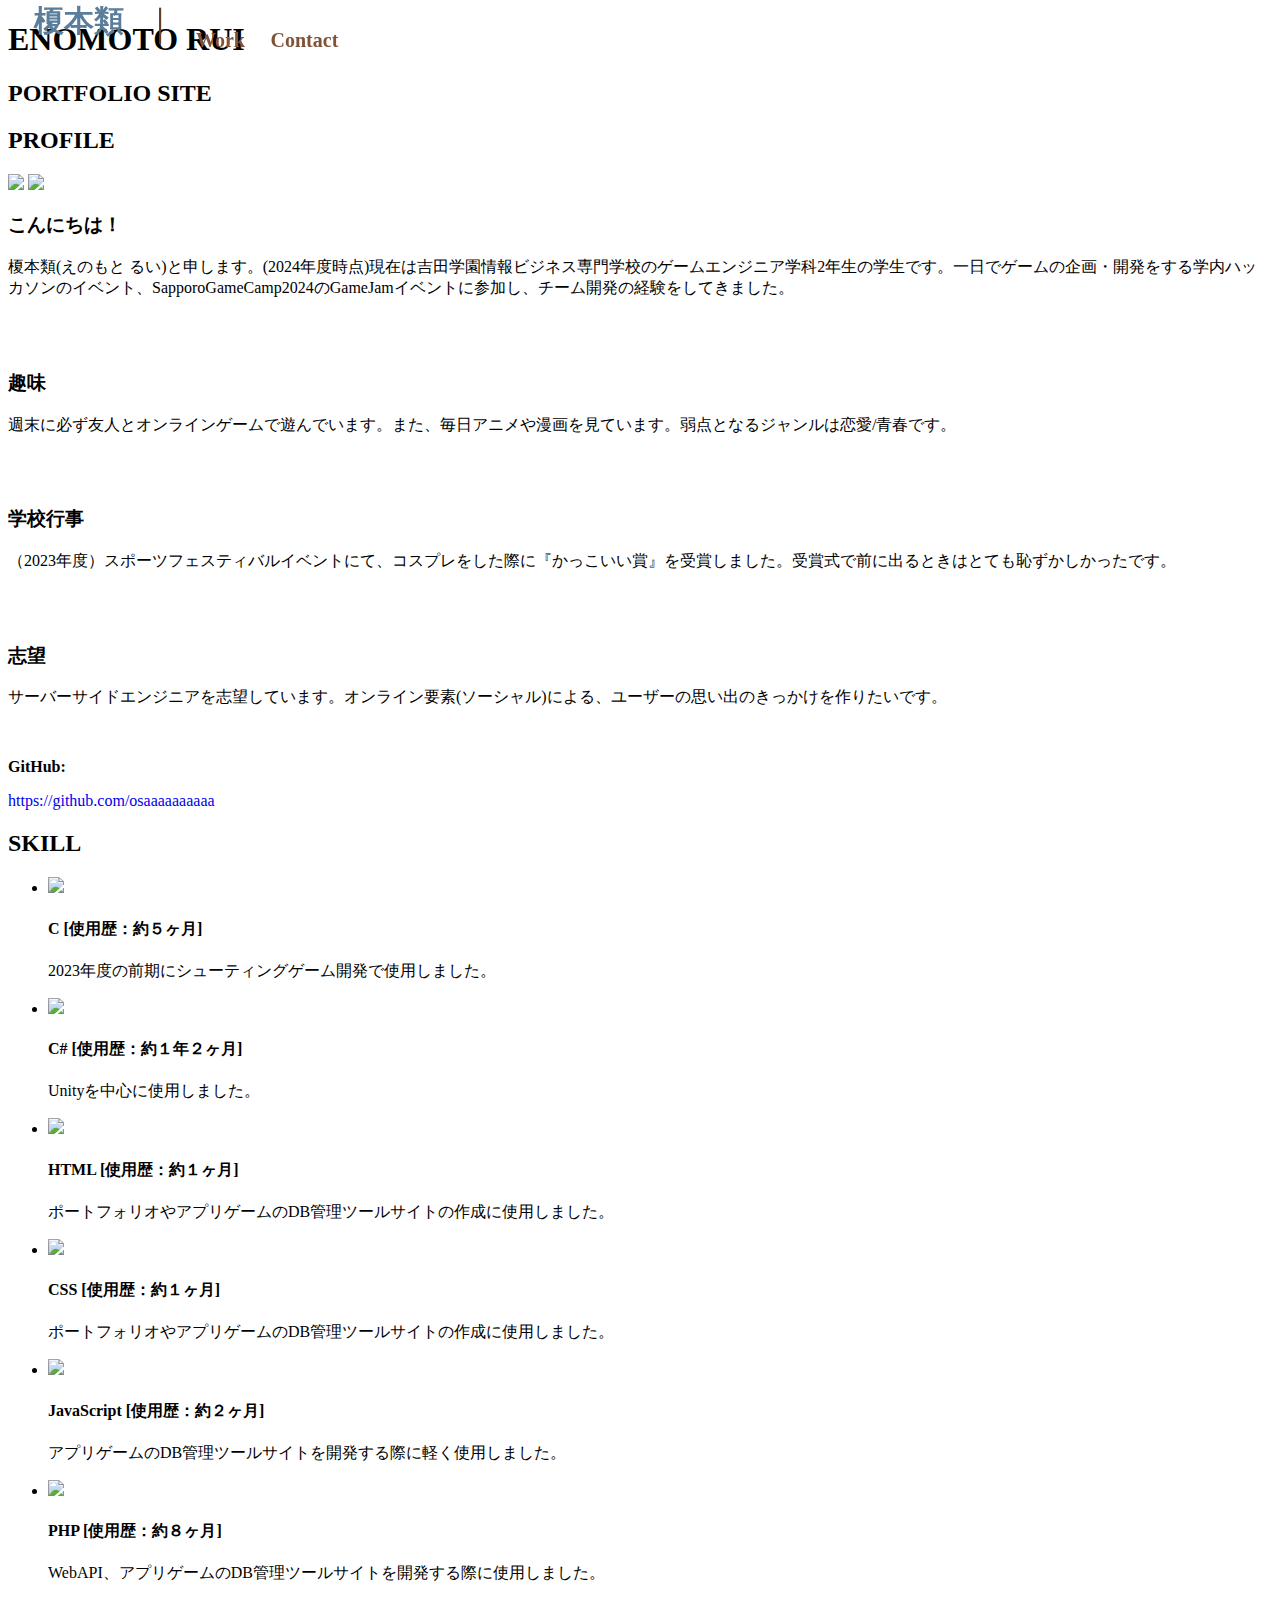
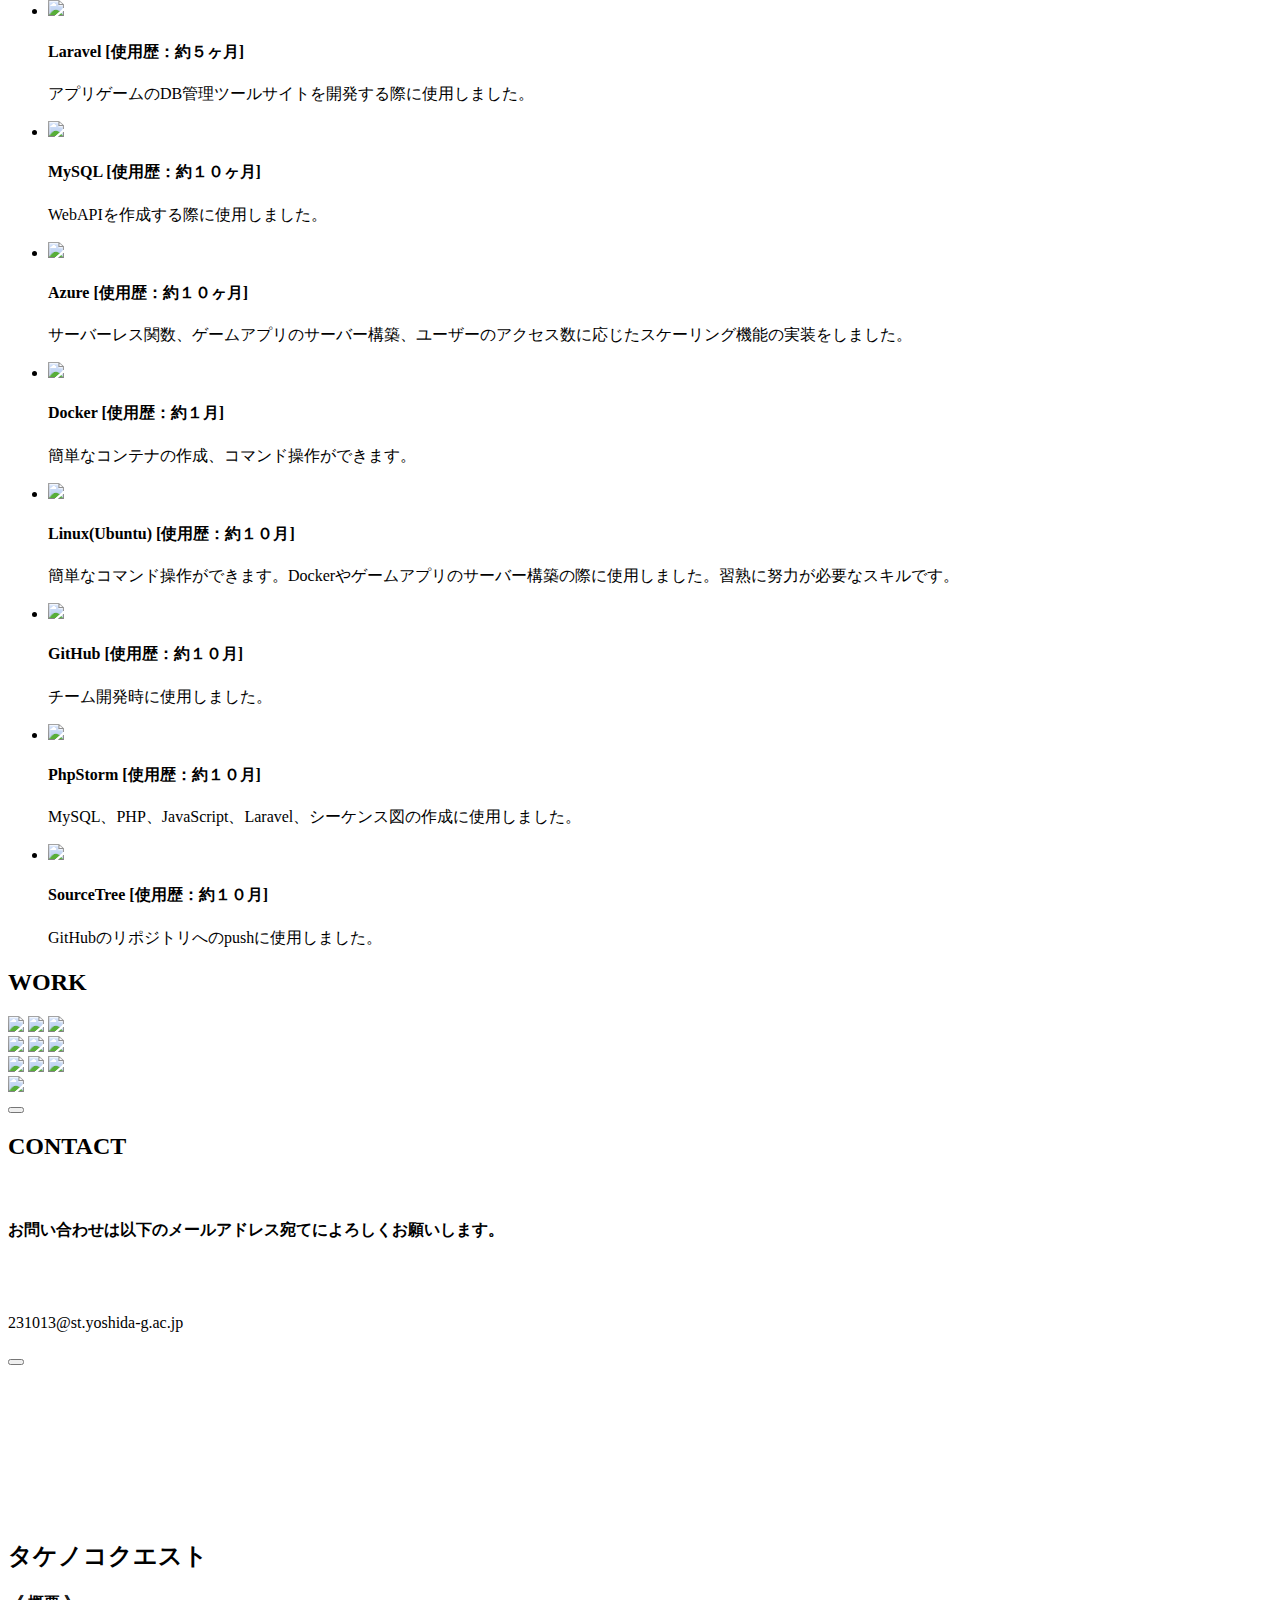
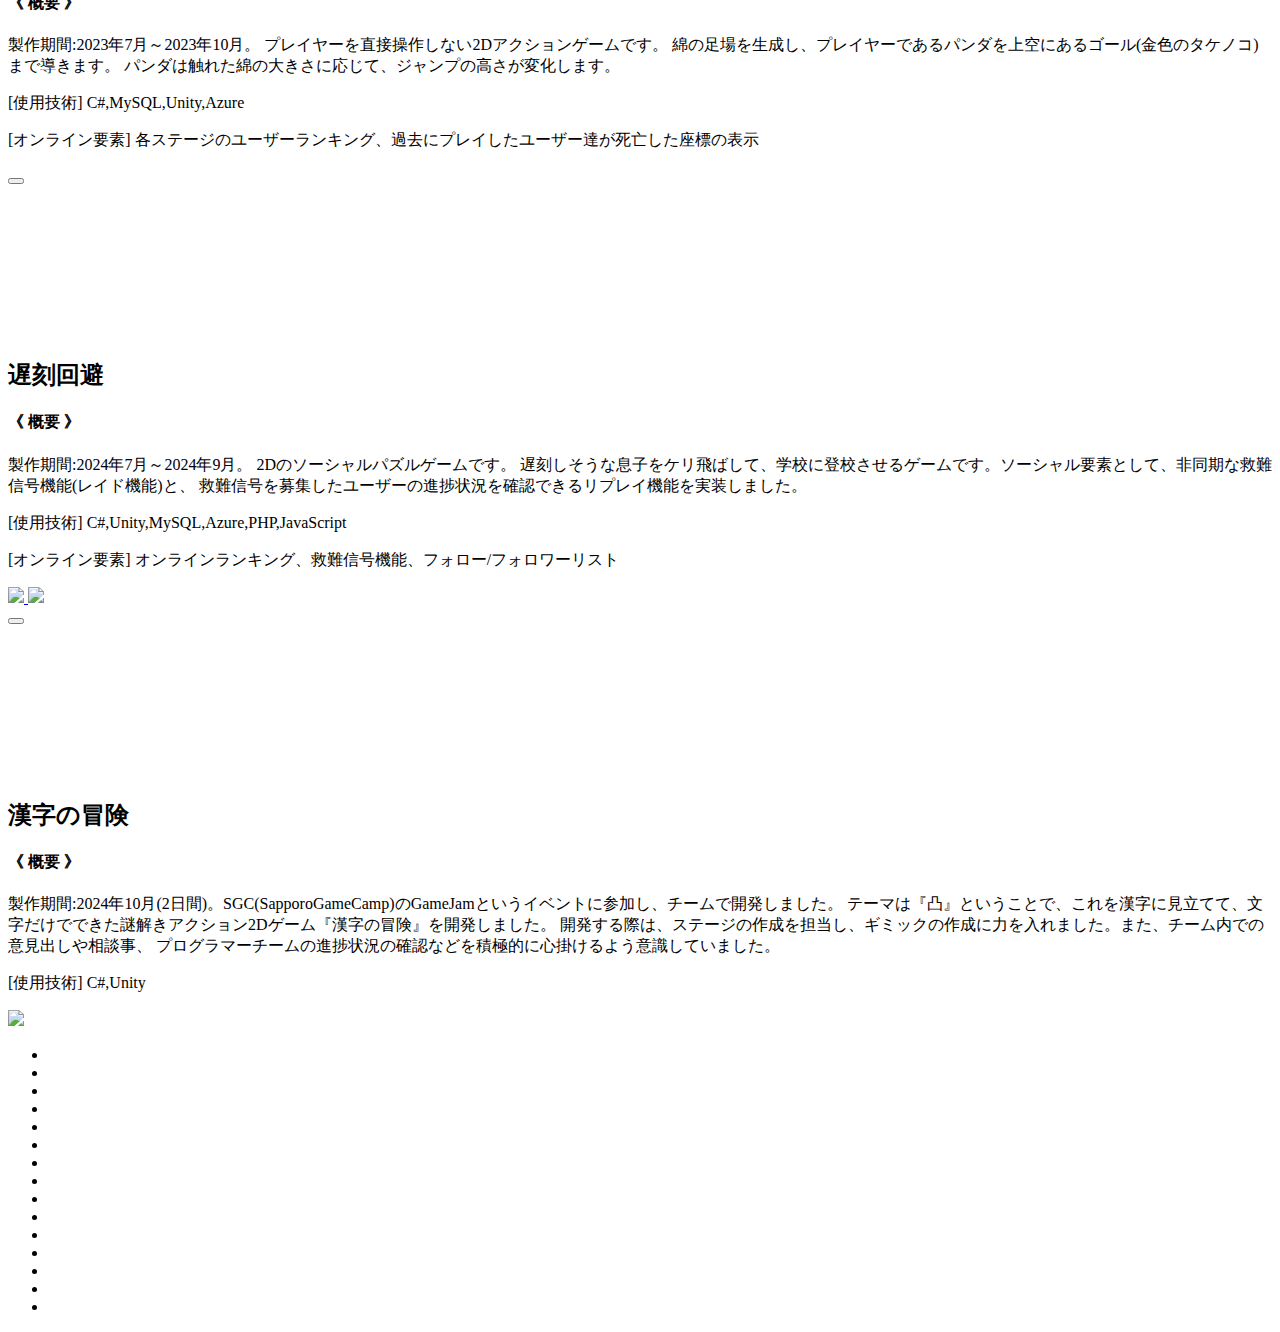
==== index.html @ 55a9dcc2 "GitHubアカウントリンク記載" ====
﻿<!DOCTYPE html>

<html lang="en" xmlns="http://www.w3.org/1999/xhtml">
<head>
    <meta charset="utf-8"/>
    <link rel="stylesheet" href="css/index.css"/>
    <link rel="stylesheet" href="css/bg.css"/>
    <link rel="stylesheet" href="css/modal.css"/>
    <link rel="stylesheet" href="css/header.css">
</head>
<body>

<!--*******************
*  ヘッダー
********************-->
<header style="z-index:10000">
    <a href="./index.html" style="text-decoration:none;">
        <p>榎本類</p>
    </a>
    <div class="header-text-border">
        <p>│</p>
    </div>
    <a href="./works.html" style="text-decoration:none;">
        <p>Work</p>
    </a>
    <a class="js-modal-button" data-btnid="0" style="text-decoration:none;">
        <p>Contact</p>
    </a>
</header>

<!--*******************
*  見出し
********************-->
<div class="title">
    <h1>ENOMOTO RUI</h1>
    <h2>PORTFOLIO SITE</h2>
</div>

<!--*******************
*  プロフィール
********************-->
<div class="profile-outer">
    <h2>PROFILE</h2>
    <div class="profile-area">
        <div class="icons">
            <img src="img/profile_icon1.png">
            <img src="img/profile_icon2.png">
        </div>
        <div class="textbox">
            <h3>こんにちは！</h3>
            <p>榎本類(えのもと
                るい)と申します。(2024年度時点)現在は吉田学園情報ビジネス専門学校のゲームエンジニア学科2年生の学生です。一日でゲームの企画・開発をする学内ハッカソンのイベント、SapporoGameCamp2024のGameJamイベントに参加し、チーム開発の経験をしてきました。</p>
            <br>
            <br>
            <h3>趣味</h3>
            <p>
                週末に必ず友人とオンラインゲームで遊んでいます。また、毎日アニメや漫画を見ています。弱点となるジャンルは恋愛/青春です。</p>
            <br>
            <br>
            <h3>学校行事</h3>
            <p>
                （2023年度）スポーツフェスティバルイベントにて、コスプレをした際に『かっこいい賞』を受賞しました。受賞式で前に出るときはとても恥ずかしかったです。</p>
            <br>
            <br>
            <h3>志望</h3>
            <p>
                サーバーサイドエンジニアを志望しています。オンライン要素(ソーシャル)による、ユーザーの思い出のきっかけを作りたいです。</p>
            <br>
            <p style="font-weight: bold">GitHub:</p>
            <a href="https://github.com/osaaaaaaaaaa" style="text-decoration:none;">
                https://github.com/osaaaaaaaaaa
            </a>
        </div>
    </div>
</div>

<!--*******************
*  スキル
********************-->
<div class="title-skill">
    <h2>SKILL</h2>
</div>
<ul class="skill-list">
    <li class="skill">
        <img src="img/skill/skill_c.png">
        <div class="skill-text">
            <h4>C [使用歴：約５ヶ月]</h4>
            <p>2023年度の前期にシューティングゲーム開発で使用しました。</p>
        </div>
    </li>
    <li class="skill">
        <img src="img/skill/skill_c%23.png">
        <div class="skill-text">
            <h4>C# [使用歴：約１年２ヶ月]</h4>
            <p>Unityを中心に使用しました。</p>
        </div>
    </li>
    <li class="skill">
        <img src="img/skill/skill_html.png">
        <div class="skill-text">
            <h4>HTML [使用歴：約１ヶ月]</h4>
            <p>ポートフォリオやアプリゲームのDB管理ツールサイトの作成に使用しました。</p>
        </div>
    </li>
    <li class="skill">
        <img src="img/skill/skill_css.png">
        <div class="skill-text">
            <h4>CSS [使用歴：約１ヶ月]</h4>
            <p>ポートフォリオやアプリゲームのDB管理ツールサイトの作成に使用しました。</p>
        </div>
    </li>
    <li class="skill">
        <img src="img/skill/skill_javascript.png">
        <div class="skill-text">
            <h4>JavaScript [使用歴：約２ヶ月]</h4>
            <p>アプリゲームのDB管理ツールサイトを開発する際に軽く使用しました。</p>
        </div>
    </li>
    <li class="skill">
        <img src="img/skill/skill_php.png">
        <div class="skill-text">
            <h4>PHP [使用歴：約８ヶ月]</h4>
            <p>WebAPI、アプリゲームのDB管理ツールサイトを開発する際に使用しました。</p>
        </div>
    </li>
    <li class="skill">
        <img src="img/skill/skill_laravel.png">
        <div class="skill-text">
            <h4>Laravel [使用歴：約５ヶ月]</h4>
            <p>アプリゲームのDB管理ツールサイトを開発する際に使用しました。</p>
        </div>
    </li>
    <li class="skill">
        <img src="img/skill/skill_mysql.png">
        <div class="skill-text">
            <h4>MySQL [使用歴：約１０ヶ月]</h4>
            <p>WebAPIを作成する際に使用しました。</p>
        </div>
    </li>
    <li class="skill">
        <img src="img/skill/skill_azure.png">
        <div class="skill-text">
            <h4>Azure [使用歴：約１０ヶ月]</h4>
            <p>
                サーバーレス関数、ゲームアプリのサーバー構築、ユーザーのアクセス数に応じたスケーリング機能の実装をしました。</p>
        </div>
    </li>
    <li class="skill">
        <img src="img/skill/skill_docker.png">
        <div class="skill-text">
            <h4>Docker [使用歴：約１月]</h4>
            <p>簡単なコンテナの作成、コマンド操作ができます。</p>
        </div>
    </li>
    <li class="skill">
        <img src="img/skill/skill_ubuntu.png">
        <div class="skill-text">
            <h4>Linux(Ubuntu) [使用歴：約１０月]</h4>
            <p>
                簡単なコマンド操作ができます。Dockerやゲームアプリのサーバー構築の際に使用しました。習熟に努力が必要なスキルです。</p>
        </div>
    </li>
    <li class="skill">
        <img src="img/skill/skill_github.png">
        <div class="skill-text">
            <h4>GitHub [使用歴：約１０月]</h4>
            <p>チーム開発時に使用しました。</p>
        </div>
    </li>
    <li class="skill">
        <img src="img/skill/skill_phpstorm.png">
        <div class="skill-text">
            <h4>PhpStorm [使用歴：約１０月]</h4>
            <p>MySQL、PHP、JavaScript、Laravel、シーケンス図の作成に使用しました。</p>
        </div>
    </li>
    <li class="skill">
        <img src="img/skill/skill_sourcetree.png">
        <div class="skill-text">
            <h4>SourceTree [使用歴：約１０月]</h4>
            <p>GitHubのリポジトリへのpushに使用しました。</p>
        </div>
    </li>
</ul>

<!--*******************
*  作品紹介
********************-->
<div class="work-outer">

    <!--テキスト-->
    <div class="textbox01">
        <h2>WORK</h2>
    </div>

    <!--作品 (同じwork-wrapperを三つ複製、work-wrapperの中身は三つ) -->
    <div class="work-area">

        <div class="work-wrapper">
            <a class="js-modal-button" data-btnid="3">
                <img src="img/work/work03.png">
            </a>
            <a class="js-modal-button" data-btnid="7">
                <img src="img/work/work07.png">
            </a>
            <a class="js-modal-button" data-btnid="8">
                <img src="img/work/work08.png">
            </a>
        </div>

        <div class="work-wrapper">
            <a class="js-modal-button" data-btnid="3">
                <img src="img/work/work03.png">
            </a>
            <a class="js-modal-button" data-btnid="7">
                <img src="img/work/work07.png">
            </a>
            <a class="js-modal-button" data-btnid="8">
                <img src="img/work/work08.png">
            </a>
        </div>

        <div class="work-wrapper">
            <a class="js-modal-button" data-btnid="3">
                <img src="img/work/work03.png">
            </a>
            <a class="js-modal-button" data-btnid="7">
                <img src="img/work/work07.png">
            </a>
            <a class="js-modal-button" data-btnid="8">
                <img src="img/work/work08.png">
            </a>
        </div>

    </div>

    <div class="textbox02">
        <!--テキスト-->
        <a href="./works.html">
            <img src="img/viewmore.png" class="viewImg">
        </a>
    </div>

</div>

<!--*******************
*  モーダル
********************-->

<div class="layer js-modal-0">
    <div class="modal">
        <div class="modal__inner">
            <div class="modal__button-wrap">
                <button class="close-button js-close-button-0">
                    <span></span>
                    <span></span>
                </button>
            </div>
            <div class="modal__contents">
                <div class="modal__content">
                    <div class="overviewArea">
                        <h2>CONTACT</h2>
                        <br>
                        <h4>お問い合わせは以下のメールアドレス宛てによろしくお願いします。</h4>
                        <br>
                        <br>
                        <p>231013@st.yoshida-g.ac.jp</p>
                    </div>
                </div>
            </div>
        </div>
    </div>
</div>

<div class="layer js-modal-3">
    <div class="modal">
        <div class="modal__inner">
            <div class="modal__button-wrap">
                <button class="close-button js-close-button-3">
                    <span></span>
                    <span></span>
                </button>
            </div>
            <div class="modal__contents">
                <div class="modal__content">
                    <iframe src="https://www.youtube.com/embed/Vk-fVIKh8K8?si=cwv0KH9Q15zZ2C1L"
                            title="YouTube video player" frameborder="0"
                            allow="accelerometer; autoplay; clipboard-write; encrypted-media; gyroscope; picture-in-picture; web-share"
                            referrerpolicy="strict-origin-when-cross-origin" allowfullscreen></iframe>
                    <div class="overviewArea">
                        <h2>タケノコクエスト</h2>
                        <h4>《 概要 》</h4>
                        <p>製作期間:2023年7月～2023年10月。
                            プレイヤーを直接操作しない2Dアクションゲームです。
                            綿の足場を生成し、プレイヤーであるパンダを上空にあるゴール(金色のタケノコ)まで導きます。
                            パンダは触れた綿の大きさに応じて、ジャンプの高さが変化します。</p>
                        <p>[使用技術] C#,MySQL,Unity,Azure</p>
                        <p>[オンライン要素]
                            各ステージのユーザーランキング、過去にプレイしたユーザー達が死亡した座標の表示</p>
                    </div>
                </div>
            </div>
        </div>
    </div>
</div>
<div class="layer js-modal-7">
    <div class="modal">
        <div class="modal__inner">
            <div class="modal__button-wrap">
                <button class="close-button js-close-button-7">
                    <span></span>
                    <span></span>
                </button>
            </div>
            <div class="modal__contents">
                <div class="modal__content">
                    <iframe src="https://www.youtube.com/embed/av7xPBn1eGE?si=kofvGcli0Mbn88nT"
                            title="YouTube video player" frameborder="0"
                            allow="accelerometer; autoplay; clipboard-write; encrypted-media; gyroscope; picture-in-picture; web-share"
                            referrerpolicy="strict-origin-when-cross-origin" allowfullscreen></iframe>
                    <div class="overviewArea">
                        <h2>遅刻回避</h2>
                        <h4>《 概要 》</h4>
                        <p>製作期間:2024年7月～2024年9月。 2Dのソーシャルパズルゲームです。
                            遅刻しそうな息子をケリ飛ばして、学校に登校させるゲームです。ソーシャル要素として、非同期な救難信号機能(レイド機能)と、
                            救難信号を募集したユーザーの進捗状況を確認できるリプレイ機能を実装しました。
                        </p>
                        <p>[使用技術] C#,Unity,MySQL,Azure,PHP,JavaScript</p>
                        <p>[オンライン要素] オンラインランキング、救難信号機能、フォロー/フォロワーリスト</p>
                        <a href="https://apps.apple.com/jp/app/%E9%81%85%E5%88%BB%E5%9B%9E%E9%81%BF/id6698862358?l=en-US&itscg=30200&itsct=apps_box_link&mttnsubad=6698862358">
                            <img src="img/AppBadge.png">
                        </a>
                        <a href="https://play.google.com/store/apps/details?id=com.yoshidahcc.TikokuKaihi&pcampaignid=web_share">
                            <img src="img/GoogleBadge.png">
                        </a>
                    </div>
                </div>
            </div>
        </div>
    </div>
</div>
<div class="layer js-modal-8">
    <div class="modal">
        <div class="modal__inner">
            <div class="modal__button-wrap">
                <button class="close-button js-close-button-8">
                    <span></span>
                    <span></span>
                </button>
            </div>
            <div class="modal__contents">
                <div class="modal__content">
                    <iframe src="https://www.youtube.com/embed/i1NpBI-7SgU?si=DXIas7s3wWupA69X"
                            title="YouTube video player" frameborder="0"
                            allow="accelerometer; autoplay; clipboard-write; encrypted-media; gyroscope; picture-in-picture; web-share"
                            referrerpolicy="strict-origin-when-cross-origin" allowfullscreen></iframe>
                    <div class="overviewArea">
                        <h2>漢字の冒険</h2>
                        <h4>《 概要 》</h4>
                        <p>製作期間:2024年10月(2日間)。SGC(SapporoGameCamp)のGameJamというイベントに参加し、チームで開発しました。
                            テーマは『凸』ということで、これを漢字に見立てて、文字だけでできた謎解きアクション2Dゲーム『漢字の冒険』を開発しました。
                            開発する際は、ステージの作成を担当し、ギミックの作成に力を入れました。また、チーム内での意見出しや相談事、
                            プログラマーチームの進捗状況の確認などを積極的に心掛けるよう意識していました。
                        </p>
                        <p>[使用技術] C#,Unity</p>
                    </div>
                </div>
            </div>
        </div>
    </div>
</div>

<!--*******************
*  フッター
********************-->

<div class="footer">
    <img src="img/footer.png">
</div>

<!--*******************
*  背景
********************-->
<div class="area">
    <ul class="circles">
        <li></li>
        <li></li>
        <li></li>
        <li></li>
        <li></li>
        <li></li>
        <li></li>
        <li></li>
        <li></li>
        <li></li>
        <li></li>
        <li></li>
        <li></li>
        <li></li>
        <li></li>
    </ul>
</div>

<!--*******************
*  java
********************-->
<!--CDN-->
<script src="https://ajax.googleapis.com/ajax/libs/jquery/3.3.1/jquery.min.js"></script>
<script src="javascript/scroll-fade.js"></script>
<script src="javascript/button-slider.js"></script>
<script src="javascript/button-modal.js"></script>
</body>
</html>
---- css/header.css ----
﻿@import url(sanitize.css);

header {
    width: 100%;
    height: 8%;
    position: fixed; /*固定する*/
    top: 0;
    background-image: url("../img/header.png"); /*背景*/
    background-size: cover; /*サイズ調整*/
    display: flex; /*中身をflex指定*/
    flex-direction: row; /*子を横に並べる*/
    align-items: flex-end; /*下揃え*/
}

header a:nth-child(1) {
    margin-left: 2%;
    font-size: 30px;
    font-weight: bold;
    color: #597d9a;
}

.header-text-border {
    margin-left: 2%;
    font-size: 30px;
    font-weight: bold;
    color: #613e2a;
}

header a:nth-child(3) {
    margin-left: 2%;
    font-size: 20px;
    font-weight: bold;
    color: #805238;
}

header a:nth-child(4) {
    margin-left: 2%;
    font-size: 20px;
    font-weight: bold;
    color: #805238;
}
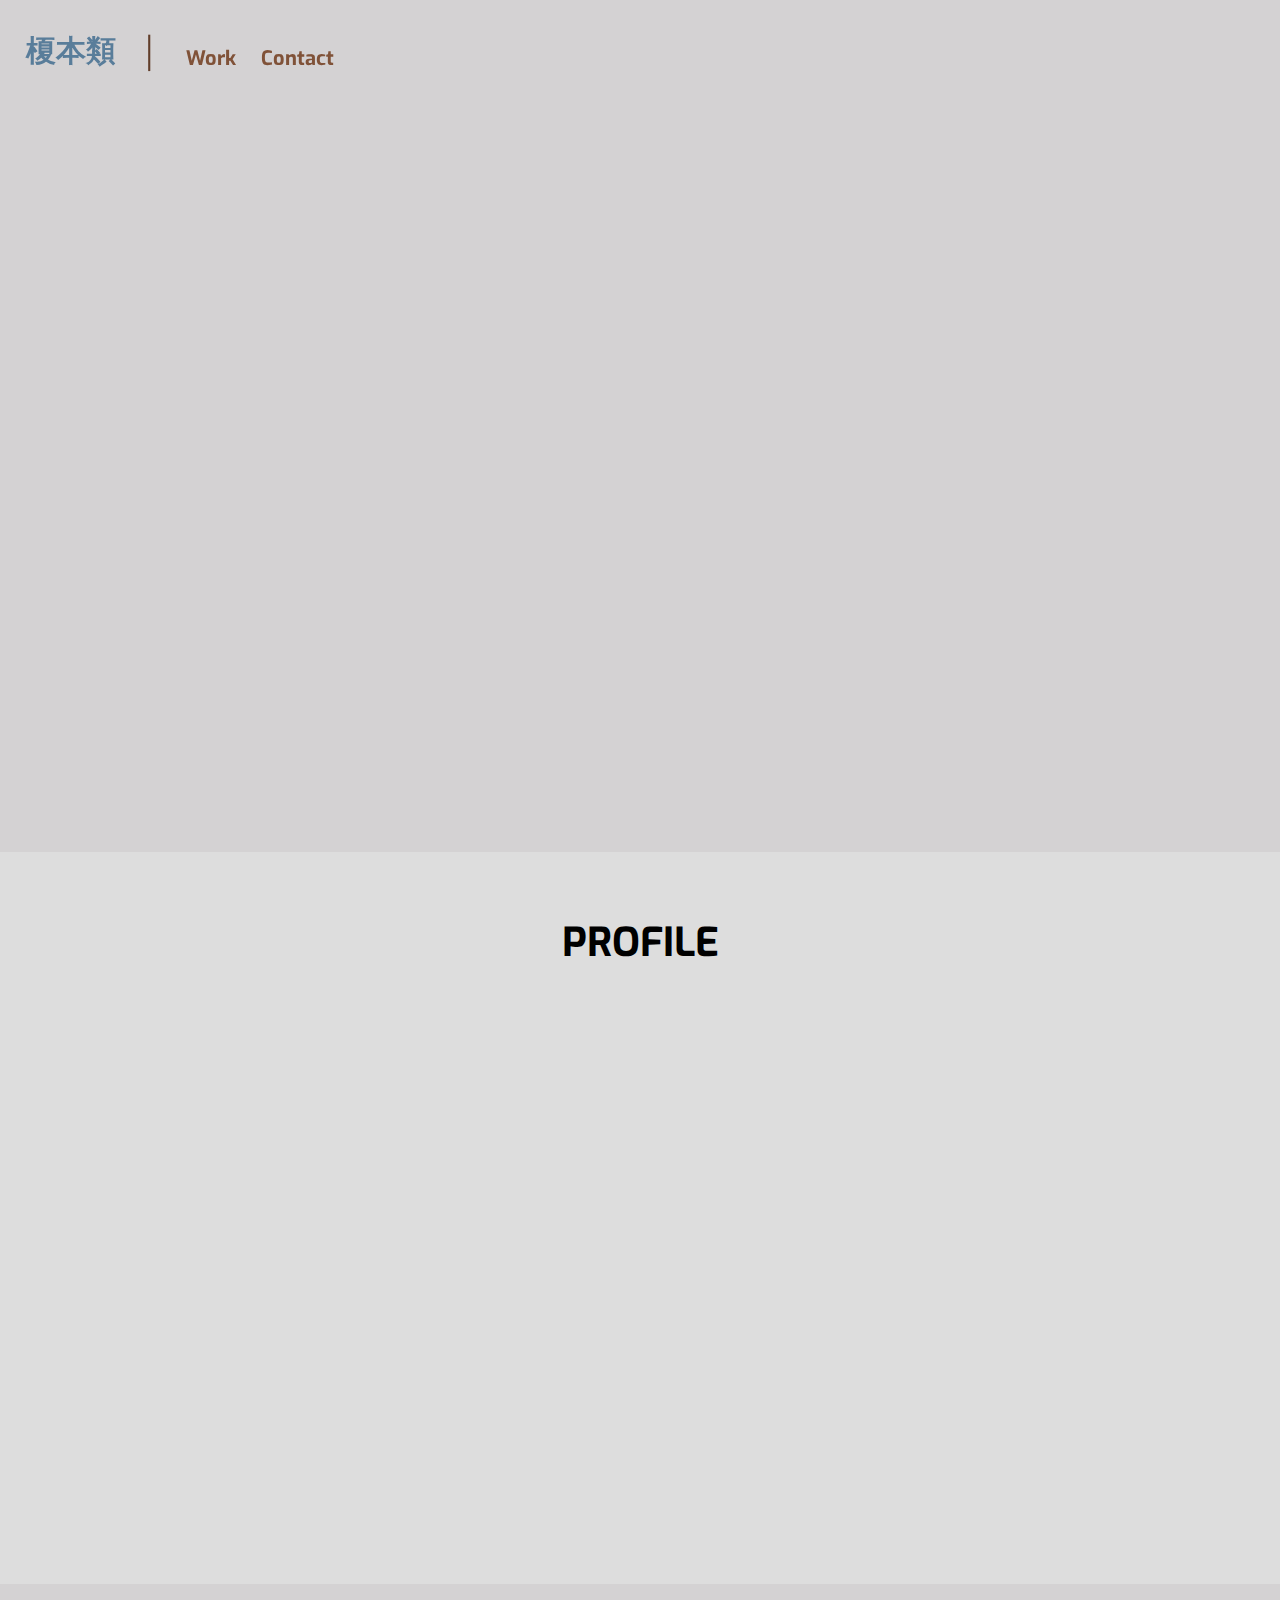
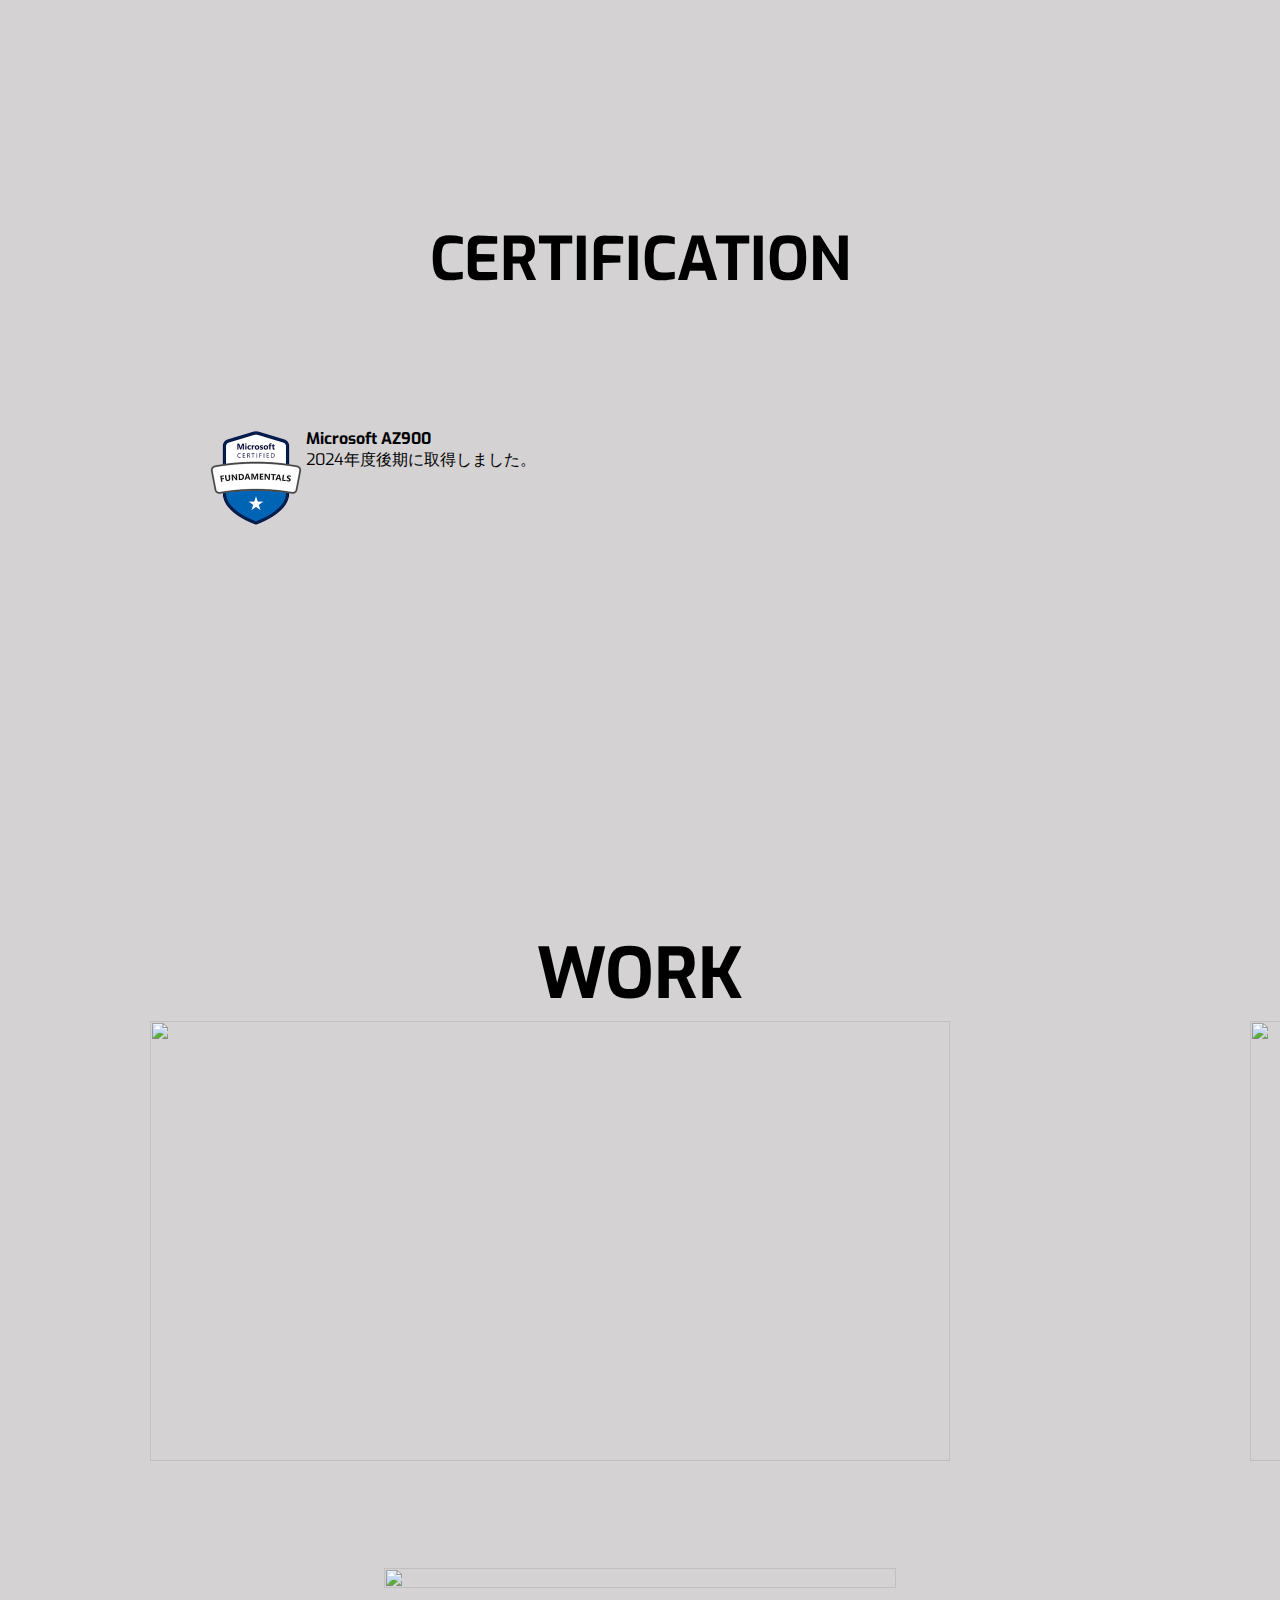
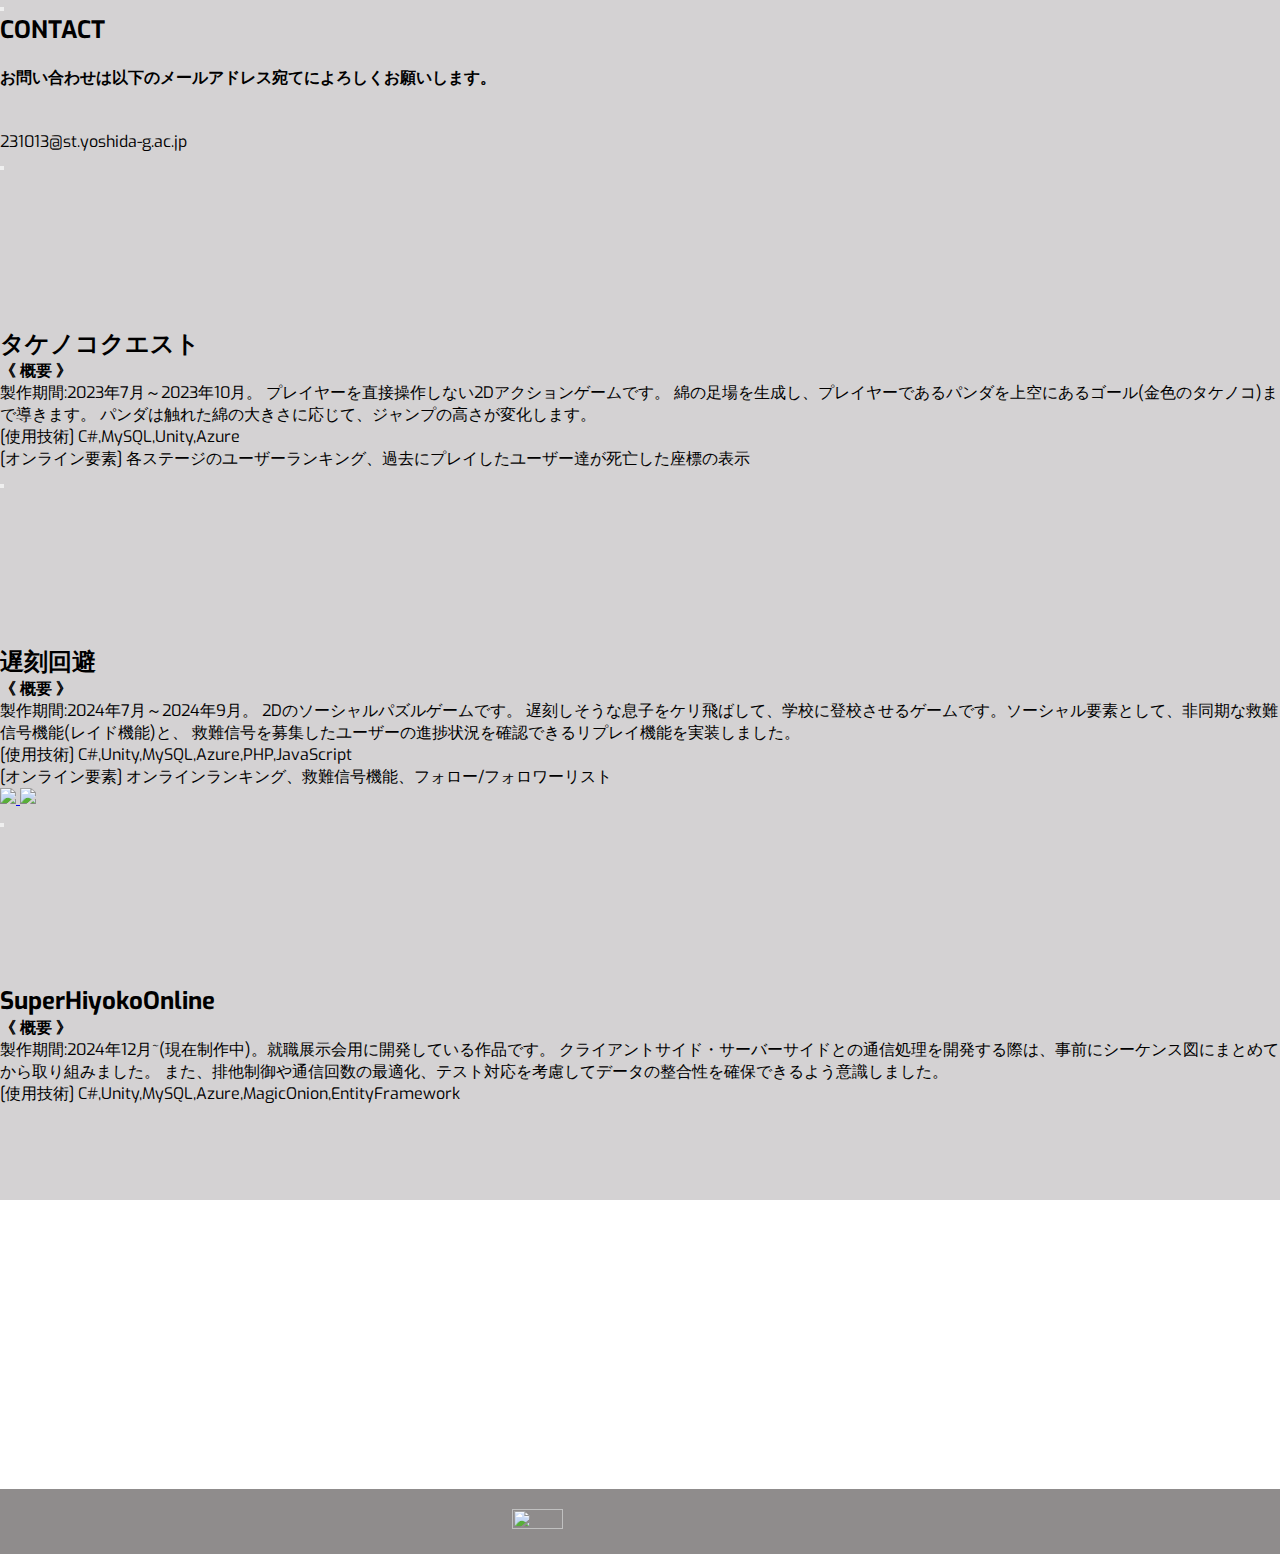
==== commit 316a1e67: "就職作品展示会用の作品を追加しました。" ====
--- a/index.html
+++ b/index.html
@@ -29,7 +29,7 @@
 </header>
 
 <!--*******************
-*  見出し
+*  Title
 ********************-->
 <div class="title">
     <h1>ENOMOTO RUI</h1>
@@ -37,7 +37,7 @@
 </div>
 
 <!--*******************
-*  プロフィール
+*  Profile
 ********************-->
 <div class="profile-outer">
     <h2>PROFILE</h2>
@@ -75,7 +75,7 @@
 </div>
 
 <!--*******************
-*  スキル
+*  Skill
 ********************-->
 <div class="title-skill">
     <h2>SKILL</h2>
@@ -184,7 +184,24 @@
 </ul>
 
 <!--*******************
-*  作品紹介
+* Certification
+********************-->
+<div class="title-skill">
+    <h2>CERTIFICATION</h2>
+</div>
+<ul class="test">
+    <li class="skill">
+        <img src="img/certification/certification_az900.png">
+        <div class="skill-text">
+            <h4>Microsoft AZ900</h4>
+            <p>2024年度後期に取得しました。</p>
+        </div>
+    </li>
+</ul>
+
+
+<!--*******************
+* Works
 ********************-->
 <div class="work-outer">
 
@@ -203,8 +220,8 @@
             <a class="js-modal-button" data-btnid="7">
                 <img src="img/work/work07.png">
             </a>
-            <a class="js-modal-button" data-btnid="8">
-                <img src="img/work/work08.png">
+            <a class="js-modal-button" data-btnid="10">
+                <img src="img/work/work10.png">
             </a>
         </div>
 
@@ -215,8 +232,8 @@
             <a class="js-modal-button" data-btnid="7">
                 <img src="img/work/work07.png">
             </a>
-            <a class="js-modal-button" data-btnid="8">
-                <img src="img/work/work08.png">
+            <a class="js-modal-button" data-btnid="10">
+                <img src="img/work/work10.png">
             </a>
         </div>
 
@@ -227,8 +244,8 @@
             <a class="js-modal-button" data-btnid="7">
                 <img src="img/work/work07.png">
             </a>
-            <a class="js-modal-button" data-btnid="8">
-                <img src="img/work/work08.png">
+            <a class="js-modal-button" data-btnid="10">
+                <img src="img/work/work10.png">
             </a>
         </div>
 
@@ -244,7 +261,7 @@
 </div>
 
 <!--*******************
-*  モーダル
+*  Modal
 ********************-->
 
 <div class="layer js-modal-0">
@@ -339,30 +356,35 @@
         </div>
     </div>
 </div>
-<div class="layer js-modal-8">
+<div class="layer js-modal-10">
     <div class="modal">
         <div class="modal__inner">
             <div class="modal__button-wrap">
-                <button class="close-button js-close-button-8">
+                <button class="close-button js-close-button-10">
                     <span></span>
                     <span></span>
                 </button>
             </div>
             <div class="modal__contents">
                 <div class="modal__content">
-                    <iframe src="https://www.youtube.com/embed/i1NpBI-7SgU?si=DXIas7s3wWupA69X"
+                    <iframe src="https://www.youtube.com/embed/oXHGfhL4rSg?si=mlWXqGtzopIINyeR"
                             title="YouTube video player" frameborder="0"
                             allow="accelerometer; autoplay; clipboard-write; encrypted-media; gyroscope; picture-in-picture; web-share"
                             referrerpolicy="strict-origin-when-cross-origin" allowfullscreen></iframe>
                     <div class="overviewArea">
-                        <h2>漢字の冒険</h2>
+                        <h2>SuperHiyokoOnline</h2>
                         <h4>《 概要 》</h4>
-                        <p>製作期間:2024年10月(2日間)。SGC(SapporoGameCamp)のGameJamというイベントに参加し、チームで開発しました。
-                            テーマは『凸』ということで、これを漢字に見立てて、文字だけでできた謎解きアクション2Dゲーム『漢字の冒険』を開発しました。
-                            開発する際は、ステージの作成を担当し、ギミックの作成に力を入れました。また、チーム内での意見出しや相談事、
-                            プログラマーチームの進捗状況の確認などを積極的に心掛けるよう意識していました。
-                        </p>
-                        <p>[使用技術] C#,Unity</p>
+                        <p>
+                            製作期間:2024年12月~(現在制作中)。就職展示会用に開発している作品です。
+                            クライアントサイド・サーバーサイドとの通信処理を開発する際は、事前にシーケンス図にまとめてから取り組みました。
+                            また、排他制御や通信回数の最適化、テスト対応を考慮してデータの整合性を確保できるよう意識しました。</p>
+                        <p>[使用技術] C#,Unity,MySQL,Azure,MagicOnion,EntityFramework</p>
+                        <!--                        <a href="https://apps.apple.com/jp/app/%E3%82%BD%E3%83%80%E3%83%86%E3%83%AB%E3%83%83%E3%83%81/id6738039701">
+                                                    <img src="img/AppBadge.png">
+                                                </a>
+                                                <a href="https://play.google.com/store/apps/details?id=com.yoshidahcc.sodaterutti&hl=en_US">
+                                                    <img src="img/GoogleBadge.png">
+                                                </a>-->
                     </div>
                 </div>
             </div>
@@ -371,7 +393,7 @@
 </div>
 
 <!--*******************
-*  フッター
+*  footer
 ********************-->
 
 <div class="footer">
@@ -379,7 +401,7 @@
 </div>
 
 <!--*******************
-*  背景
+*  BG
 ********************-->
 <div class="area">
     <ul class="circles">
@@ -402,7 +424,7 @@
 </div>
 
 <!--*******************
-*  java
+*  JavaScript
 ********************-->
 <!--CDN-->
 <script src="https://ajax.googleapis.com/ajax/libs/jquery/3.3.1/jquery.min.js"></script>
--- a/css/index.css
+++ b/css/index.css
@@ -0,0 +1,471 @@
+﻿@import url(sanitize.css);
+
+body {
+}
+
+/*******************
+*  見出し
+*******************/
+
+.title {
+    padding-top: 10%;
+    width: 100%;
+    font-weight: bold;
+    text-align: center;
+    /*下からフェードイン*/
+    animation-name: H1fadeUpAnime;
+    animation-duration: 2s;
+    animation-fill-mode: forwards;
+    opacity: 0;
+}
+
+.title h1 {
+    font-size: 100px;
+}
+
+.title h2 {
+    padding-top: 1%;
+    font-size: 50px;
+}
+
+/*アニメーション設定*/
+@keyframes H1fadeUpAnime {
+    from {
+        opacity: 0;
+        transform: translateY(100px);
+    }
+
+    to {
+        opacity: 1;
+        transform: translateY(0);
+    }
+}
+
+/*******************
+*  プロフィール
+*******************/
+
+.profile-outer {
+    background-color: #dddddd;
+    width: 100%;
+    margin-top: 40%;
+    margin-left: auto;
+    margin-right: auto;
+    padding-top: 5%;
+    padding-bottom: 5%;
+    display: flex; /*中身をflex指定*/
+    flex-direction: column; /*子を縦に並べる*/
+    justify-content: space-around;
+}
+
+.profile-outer h2 {
+    text-align: center;
+    font-size: 40px;
+}
+
+.profile-area {
+    width: 100%;
+    height: 100%;
+    margin-top: 3%;
+    display: flex;
+    flex-direction: row;
+    justify-content: space-around;
+    /*フェードする際に、透明な状態から始める*/
+    opacity: 0;
+}
+
+.icons {
+    width: 30%;
+    padding-left: 10%;
+    /*縦列、右上から配置*/
+    display: flex;
+    flex-direction: column;
+    align-items: flex-end;
+    justify-content: flex-start;
+}
+
+.icons img:nth-child(1) {
+    width: 150px;
+    height: 150px;
+    margin-left: 10%;
+    margin-bottom: 50%;
+}
+
+.icons img:nth-child(2) {
+    width: 150px;
+    height: 150px;
+    margin-left: 10%;
+}
+
+.profile-area .textbox {
+    width: 60%;
+    padding-right: 10%;
+}
+
+/*******************
+*  スキル・資格
+*******************/
+
+.title-skill {
+    margin-top: 20%;
+    text-align: center;
+    font-size: 40px;
+}
+
+.skill-list {
+    width: 100%;
+    padding-left: 10%;
+    margin-top: 5%;
+    display: grid;
+    grid-auto-flow: column;
+    grid-template-rows: repeat(7, auto); /*縦7列*/
+    /*フェードする際に、透明な状態から始める*/
+    opacity: 0;
+}
+
+.certification-list {
+    width: 100%;
+    padding-left: 10%;
+    margin-top: 5%;
+    display: grid;
+    grid-auto-flow: column;
+    grid-template-rows: repeat(1, auto); /*縦7列*/
+    /*フェードする際に、透明な状態から始める*/
+    opacity: 0;
+}
+
+.skill {
+    width: 80%;
+    margin-top: 10%;
+    display: flex;
+    flex-direction: row;
+    justify-content: center;
+}
+
+.skill img {
+    width: 100px;
+    height: 100px;
+}
+
+.skill-text {
+    width: 50%;
+}
+
+/*******************
+*  作品紹介
+*******************/
+
+.work-outer {
+    width: 100%; /*PC用*/
+    margin-top: 400px;
+    margin-left: auto;
+    margin-right: auto;
+    align-items: center;
+}
+
+.textbox01 {
+    width: 30%;
+    height: 4%;
+    margin-top: 0px;
+    margin-left: auto;
+    margin-right: auto;
+}
+
+.textbox01 h2 {
+    text-align: center;
+    font-size: 70px;
+}
+
+.textImg {
+    width: 100%;
+    height: 100%;
+}
+
+.work-area {
+    width: 100%; /*PC用*/
+    margin-top: 0px;
+    margin-left: auto;
+    margin-right: auto;
+    display: flex; /*中身をflex指定*/
+    flex-direction: row; /*子を横に並べる*/
+    justify-content: space-around; /*左右の余白を均等割り*/
+
+    align-items: center;
+    overflow: hidden; /*はみ出した部分は隠す*/
+}
+
+.work-wrapper {
+    margin-top: 0px;
+    display: flex; /*中身をflex指定*/
+    animation-name: slideAnim; /*アニメーションの名前*/
+    animation-duration: 15s; /*アニメーションの一回分の長さ*/
+    animation-iteration-count: infinite; /*アニメーションループ [infinite:無限]*/
+    animation-timing-function: linear; /*アニメーションの進行具合を操作*/
+    animation-fill-mode: both; /*アニメーションの開始時と終了時の状態*/
+}
+
+.work-wrapper img {
+    width: 800px;
+    height: 440px;
+    margin-right: 150px;
+    margin-left: 150px;
+}
+
+@keyframes slideAnim {
+    0% {
+        transform: translateY(0);
+    }
+
+    100% {
+        transform: translateX(-100%); /*左へスライド*/
+    }
+}
+
+.textbox02 {
+    width: 40%;
+    height: 15%;
+    margin-top: 8%;
+    margin-left: auto;
+    margin-right: auto;
+}
+
+.viewImg {
+    width: 100%;
+    height: 100%;
+}
+
+/*******************
+*  フッター
+*******************/
+.footer {
+    width: 100%;
+    margin-top: 30%;
+    margin-left: auto;
+    margin-right: auto;
+    background-color: #8F8C8C;
+}
+
+.footer img {
+    width: 20%;
+    height: 17%;
+    margin-top: 20px;
+    margin-bottom: 20px;
+    margin-left: 40%;
+    margin-right: 40%;
+}
+
+/*******************
+*  フェードの設定
+*******************/
+
+/* fadeUp */
+
+.CssfadeUp {
+    animation-name: fadeUpAnime; /*アニメーションの名前を設定*/
+    animation-duration: 2s;
+    animation-fill-mode: forwards;
+    opacity: 0; /*透明*/
+}
+
+@keyframes fadeUpAnime {
+    from {
+        opacity: 0; /*透明*/
+        transform: translateY(100px); /*100px下から出現*/
+    }
+
+    to {
+        opacity: 1; /*不透明*/
+        transform: translateY(0); /*元の位置へ*/
+    }
+}
+
+/**********************************
+*   幅が狭まったときの処理
+**********************************/
+
+/*解像度①*/
+@media (max-width: 1000px) {
+    /*******************
+    *  見出し
+    *******************/
+    h1 {
+    }
+
+    .skill-list {
+        width: 100%;
+        padding-left: 10%;
+        margin-top: 5%;
+        display: grid;
+        grid-auto-flow: column;
+        /*フェードする際に、透明な状態から始める*/
+        opacity: 0;
+    }
+
+    .skill {
+        display: flex;
+        flex-direction: column;
+        justify-content: center;
+    }
+
+    /*******************
+    *  作品紹介
+    *******************/
+    .work-outer {
+        width: 100%; /*PC用*/
+        margin-top: 400px;
+        margin-left: auto;
+        margin-right: auto;
+        align-items: center;
+    }
+
+    .textbox01 h2 {
+        font-size: 50px;
+    }
+
+    .work-area {
+        width: 100%;
+        margin-top: 0px;
+        margin-left: auto;
+        margin-right: auto;
+        display: flex; /*中身をflex指定*/
+        flex-direction: row; /*子を横に並べる*/
+        justify-content: space-around; /*左右の余白を均等割り*/
+
+        align-items: center;
+        overflow: hidden; /*はみ出した部分は隠す*/
+    }
+
+    .work-wrapper {
+        margin-top: 0px;
+        display: flex; /*中身をflex指定*/
+        animation-name: slideAnim; /*アニメーションの名前*/
+        animation-duration: 15s; /*アニメーションの一回分の長さ*/
+        animation-iteration-count: infinite; /*アニメーションループ [infinite:無限]*/
+        animation-timing-function: linear; /*アニメーションの進行具合を操作*/
+        animation-fill-mode: both; /*アニメーションの開始時と終了時の状態*/
+    }
+
+    .work-wrapper img {
+        width: 600px;
+        height: 330px;
+        margin-right: 100px;
+        margin-left: 100px;
+    }
+
+    /*******************
+    *  フッター
+    *******************/
+    .footer {
+        width: 100%;
+        margin-left: auto;
+        margin-right: auto;
+        background-color: #8F8C8C;
+    }
+
+    .footer img {
+        width: 25%;
+        height: 21%;
+        margin-top: 20px;
+        margin-bottom: 20px;
+        margin-left: 35%;
+        margin-right: 35%;
+    }
+}
+
+@media (max-width: 900px) {
+
+    /*******************
+    *  見出し
+    *******************/
+    .title h1 {
+        font-size: 80px;
+    }
+
+    .title h2 {
+        font-size: 40px;
+    }
+
+    .skill {
+        display: flex;
+        flex-direction: column;
+        justify-content: center;
+    }
+}
+
+/*解像度③*/
+@media (max-width: 576px) {
+    /*******************
+    *  見出し
+    *******************/
+    .title h1 {
+        font-size: 50px;
+    }
+
+    .title h2 {
+        font-size: 25px;
+    }
+
+    /*******************
+    *  作品紹介
+    *******************/
+    .work-outer {
+        width: 100%; /*PC用*/
+        margin-top: 300px;
+        margin-left: auto;
+        margin-right: auto;
+        align-items: center;
+    }
+
+    .textbox01 h2 {
+        font-size: 30px;
+    }
+
+    .work-area {
+        width: 100%;
+        margin-top: 0px;
+        margin-left: auto;
+        margin-right: auto;
+        display: flex; /*中身をflex指定*/
+        flex-direction: row; /*子を横に並べる*/
+        justify-content: space-around; /*左右の余白を均等割り*/
+
+        align-items: center;
+        overflow: hidden; /*はみ出した部分は隠す*/
+    }
+
+    .work-wrapper {
+        margin-top: 0px;
+        display: flex; /*中身をflex指定*/
+        animation-name: slideAnim; /*アニメーションの名前*/
+        animation-duration: 15s; /*アニメーションの一回分の長さ*/
+        animation-iteration-count: infinite; /*アニメーションループ [infinite:無限]*/
+        animation-timing-function: linear; /*アニメーションの進行具合を操作*/
+        animation-fill-mode: both; /*アニメーションの開始時と終了時の状態*/
+    }
+
+    .work-wrapper img {
+        width: 380px;
+        height: 209px;
+        margin-right: 60px;
+        margin-left: 60px;
+    }
+
+    /*******************
+    *  フッター
+    *******************/
+    .footer {
+        width: 100%;
+        margin-left: auto;
+        margin-right: auto;
+        background-color: #8F8C8C;
+    }
+
+    .footer img {
+        width: 30%;
+        height: 25.5%;
+        margin-top: 20px;
+        margin-bottom: 20px;
+        margin-left: 35%;
+        margin-right: 35%;
+    }
+}
--- a/css/bg.css
+++ b/css/bg.css
@@ -0,0 +1,203 @@
+﻿@import url('https://fonts.googleapis.com/css?family=Exo:400,700');
+
+* {
+    margin: 0px;
+    padding: 0px;
+}
+
+body {
+    font-family: 'Exo', sans-serif;
+}
+
+.area {
+    position: absolute;
+    z-index: -10;
+    top: 0;
+    left: 0;
+    background: #d4d2d3;
+    background: -webkit-linear-gradient(to left, #f0eeef, #e1e0e0);
+    width: 100%;
+    height: 6000px; /*サイト全体のの高さに合わせる*/
+}
+
+.circles {
+    width: 100%;
+    height: 100%;
+    overflow: hidden;
+}
+
+.circles li {
+    position: absolute;
+    display: block;
+    list-style: none;
+    width: 20px;
+    height: 20px;
+    background: rgba(255, 255, 255, 0.4);
+    animation: animate 10s linear infinite;
+    bottom: 0;
+}
+
+.circles li:nth-child(1) {
+    left: 25%;
+    width: 5%;
+    height: 0;
+    padding-top: 5%;
+    animation-delay: 0s;
+    opacity: 0;
+}
+
+
+.circles li:nth-child(2) {
+    left: 10%;
+    width: 2.5%;
+    height: 0;
+    padding-top: 2.5%;
+    animation-delay: 2s;
+    animation-duration: 12s;
+    opacity: 0;
+}
+
+.circles li:nth-child(3) {
+    left: 70%;
+    width: 2.5%;
+    height: 0;
+    padding-top: 2.5%;
+    animation-delay: 4s;
+    opacity: 0;
+}
+
+.circles li:nth-child(4) {
+    left: 40%;
+    width: 4%;
+    height: 0;
+    padding-top: 4%;
+    animation-delay: 0s;
+    animation-duration: 18s;
+    opacity: 0;
+}
+
+.circles li:nth-child(5) {
+    left: 65%;
+    width: 3.5%;
+    height: 0;
+    padding-top: 3.5%;
+    animation-delay: 0s;
+    opacity: 0;
+}
+
+.circles li:nth-child(6) {
+    left: 75%;
+    width: 7.5%;
+    height: 0;
+    padding-top: 7.5%;
+    animation-delay: 3s;
+    opacity: 0;
+}
+
+.circles li:nth-child(7) {
+    left: 35%;
+    width: 10%;
+    height: 0;
+    padding-top: 10%;
+    animation-delay: 7s;
+    opacity: 0;
+}
+
+.circles li:nth-child(8) {
+    left: 50%;
+    width: 3.5%;
+    height: 0;
+    padding-top: 3.5%;
+    animation-delay: 15s;
+    animation-duration: 45s;
+    opacity: 0;
+}
+
+.circles li:nth-child(9) {
+    left: 20%;
+    width: 2%;
+    height: 0;
+    padding-top: 2%;
+    animation-delay: 2s;
+    animation-duration: 35s;
+    opacity: 0;
+}
+
+.circles li:nth-child(10) {
+    left: 85%;
+    width: 10%;
+    height: 0;
+    padding-top: 10%;
+    animation-delay: 0s;
+    animation-duration: 11s;
+    opacity: 0;
+}
+
+.circles li:nth-child(11) {
+    left: 85%;
+    width: 7.5%;
+    height: 0;
+    padding-top: 7.5%;
+    animation-delay: 11s;
+    opacity: 0;
+}
+
+.circles li:nth-child(12) {
+    left: 10%;
+    width: 7.5%;
+    height: 0;
+    padding-top: 7.5%;
+    animation-delay: 6s;
+    opacity: 0;
+}
+
+.circles li:nth-child(13) {
+    left: 35%;
+    width: 12.5%;
+    height: 0;
+    padding-top: 12.5%;
+    animation-delay: 15s;
+    animation-duration: 7s;
+    opacity: 0;
+}
+
+.circles li:nth-child(14) {
+    left: 50%;
+    width: 3.5%;
+    height: 0;
+    padding-top: 3.5%;
+    animation-delay: 2s;
+    animation-duration: 45s;
+    opacity: 0;
+}
+
+.circles li:nth-child(15) {
+    left: 20%;
+    width: 10%;
+    height: 0;
+    padding-top: 10%;
+    animation-delay: 0s;
+    animation-duration: 35s;
+    opacity: 0;
+}
+
+
+@keyframes animate {
+
+    0% {
+        transform: translateY(0) rotate(0deg);
+        opacity: 0;
+        border-radius: 0;
+    }
+
+    5% {
+        opacity: 1;
+    }
+
+    100% {
+        transform: translateY(-7000px) rotate(720deg); /*終了座標はサイトの高さより大きくする*/
+        opacity: 0.8;
+        border-radius: 50%;
+    }
+
+}